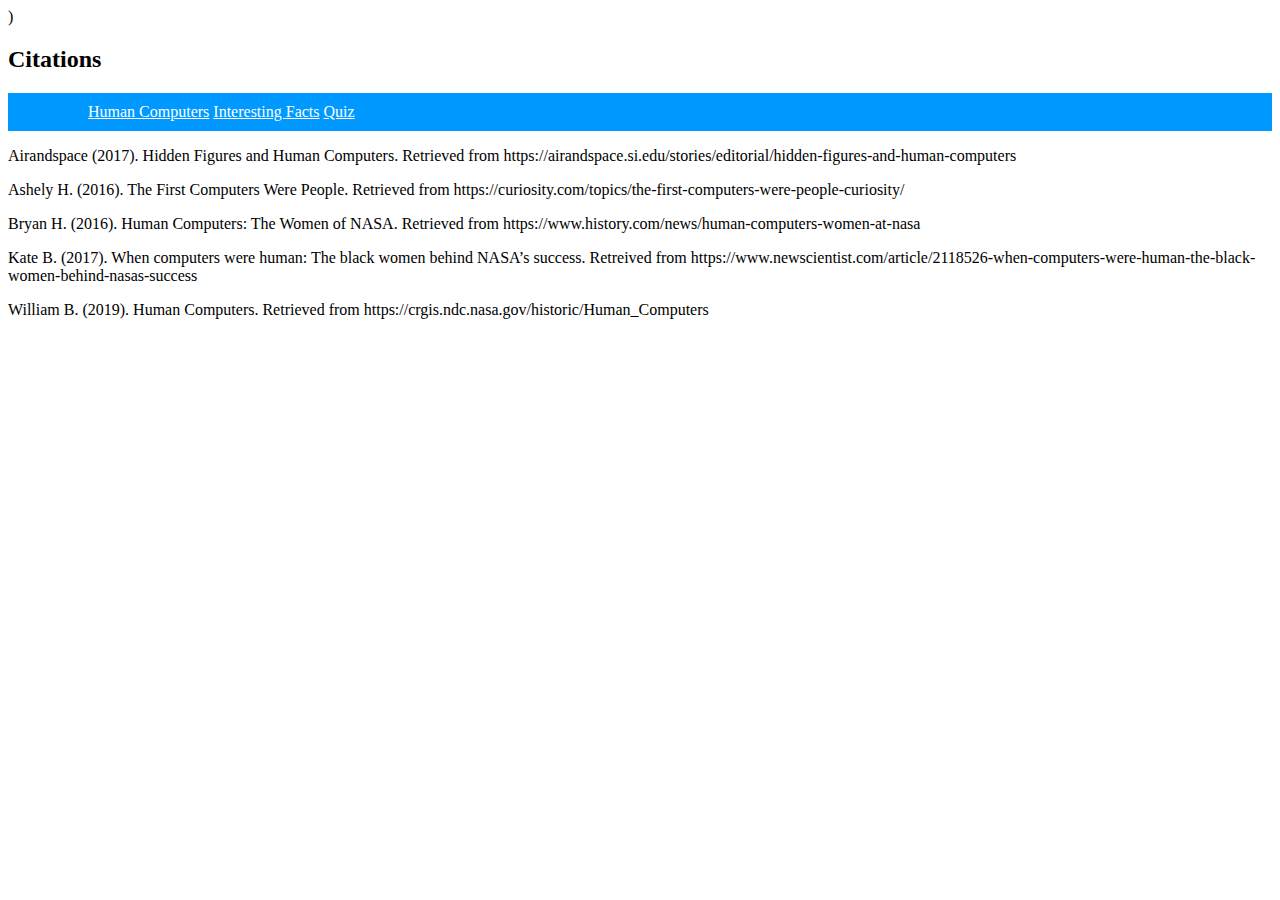
==== citation.html @ a7349e40 "finished adding infrommation" ====
<!DOCTYPE html>
<html>
<head>
  <link rel="stylesheet" href="style.css">)
  
  
  <!-- Citations -->


</head>
<body>
  <div class="Citations">
    <h2>Citations</h2>
  </div>
  <div class="navigation">
    <a href="">Human Computers</a>
    <a href="intersetingFacts.html">Interesting Facts</a>
    <a href="">Quiz</a>
  </div>
  <div>
    <p>Airandspace (2017). Hidden Figures and Human Computers. 
      Retrieved from 
      https://airandspace.si.edu/stories/editorial/hidden-figures-and-human-computers</p>

    <p> Ashely H. (2016). The First Computers Were People. Retrieved from
       https://curiosity.com/topics/the-first-computers-were-people-curiosity/</p>
      
    <p>Bryan H. (2016). Human Computers: The Women of NASA. Retrieved from 
      https://www.history.com/news/human-computers-women-at-nasa</p>
      
    <p>Kate B. (2017). When computers were human: The black women behind NASA’s success.
      Retreived from 
      https://www.newscientist.com/article/2118526-when-computers-were-human-the-black-women-behind-nasas-success</p>
      
    <p>William B. (2019). Human Computers. Retrieved from https://crgis.ndc.nasa.gov/historic/Human_Computers</p>
  </div>

  <script src="script.js"></script>
  
  
</body>
</html>
---- style.css ----
h1 {
 text-align: center;
}

.paragraph {
 text-align: center;
 background-color: lightblue;
 font-size: 30px;
}

a {
  color: white;
}

.title {
  padding: 30px 80px;
  color: 
}

.navigation{
  padding: 10px 80px;
  background-color: rgb(0, 153, 255);
}
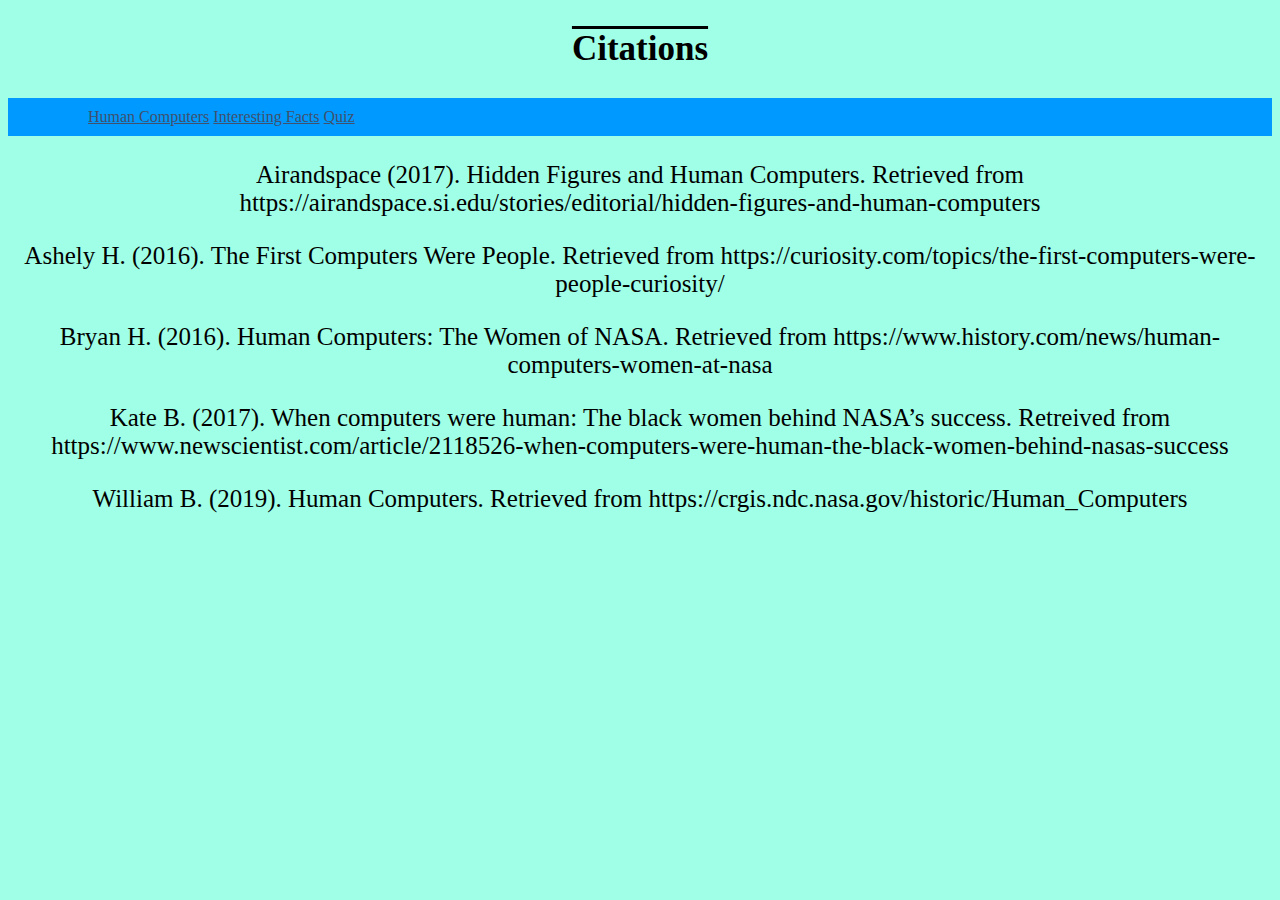
==== commit 692cfbec: "Finished" ====
--- a/citation.html
+++ b/citation.html
@@ -1,12 +1,8 @@
 <!DOCTYPE html>
 <html>
 <head>
-  <link rel="stylesheet" href="style.css">)
+  <link rel="stylesheet" href="style.css">
   
-  
-  <!-- Citations -->
-
-
 </head>
 <body>
   <div class="Citations">
--- a/style.css
+++ b/style.css
@@ -1,25 +1,40 @@
-
-
-h1 {
- text-align: center;
+body {
+  background-color: rgb(160, 255, 231);
 }
 
-.paragraph {
- text-align: center;
- background-color: lightblue;
- font-size: 30px;
+h2 {
+text-align: center;
+text-decoration: overline;
+font-size: 35px;
+}
+
+p {
+text-align: center;
+font-size: 25px;
 }
 
 a {
-  color: white;
+  color: rgb(63, 81, 109);
 }
 
 .title {
   padding: 30px 80px;
-  color: 
 }
 
 .navigation{
   padding: 10px 80px;
   background-color: rgb(0, 153, 255);
-}+}
+
+.center {
+  display: block;
+  margin-left: auto;
+  margin-right: auto;
+}
+
+img {
+  width: 500px;
+  border-color:deepskyblue;
+  border-style: ridge; 
+  border-width: 6px; 
+  border-radius: 20px;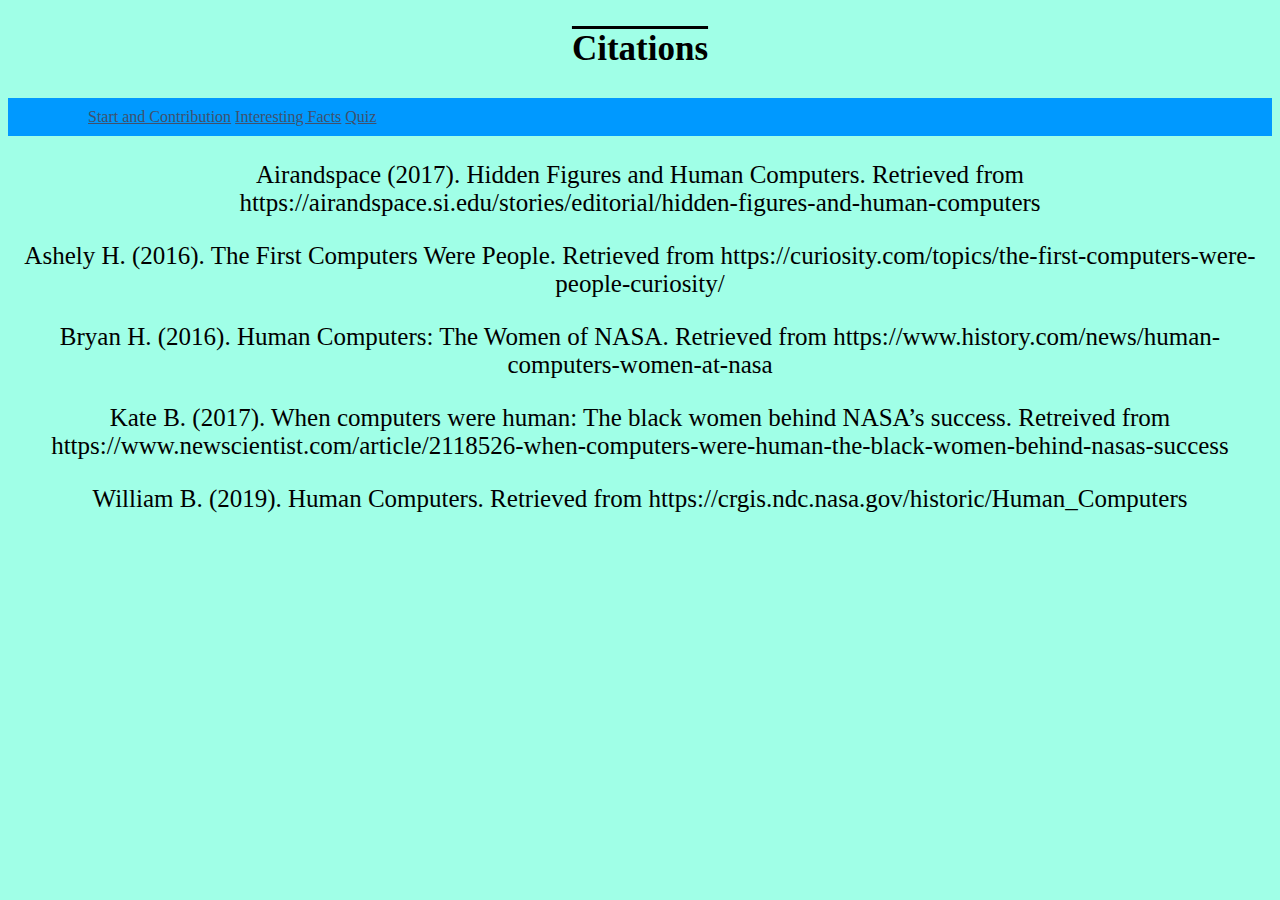
==== commit 7fc8e2f6: "finishing touches" ====
--- a/citation.html
+++ b/citation.html
@@ -9,9 +9,9 @@
     <h2>Citations</h2>
   </div>
   <div class="navigation">
-    <a href="">Human Computers</a>
+    <a href="index.html">Start and Contribution</a>
     <a href="intersetingFacts.html">Interesting Facts</a>
-    <a href="">Quiz</a>
+    <a href="page2.html">Quiz</a>
   </div>
   <div>
     <p>Airandspace (2017). Hidden Figures and Human Computers. 
